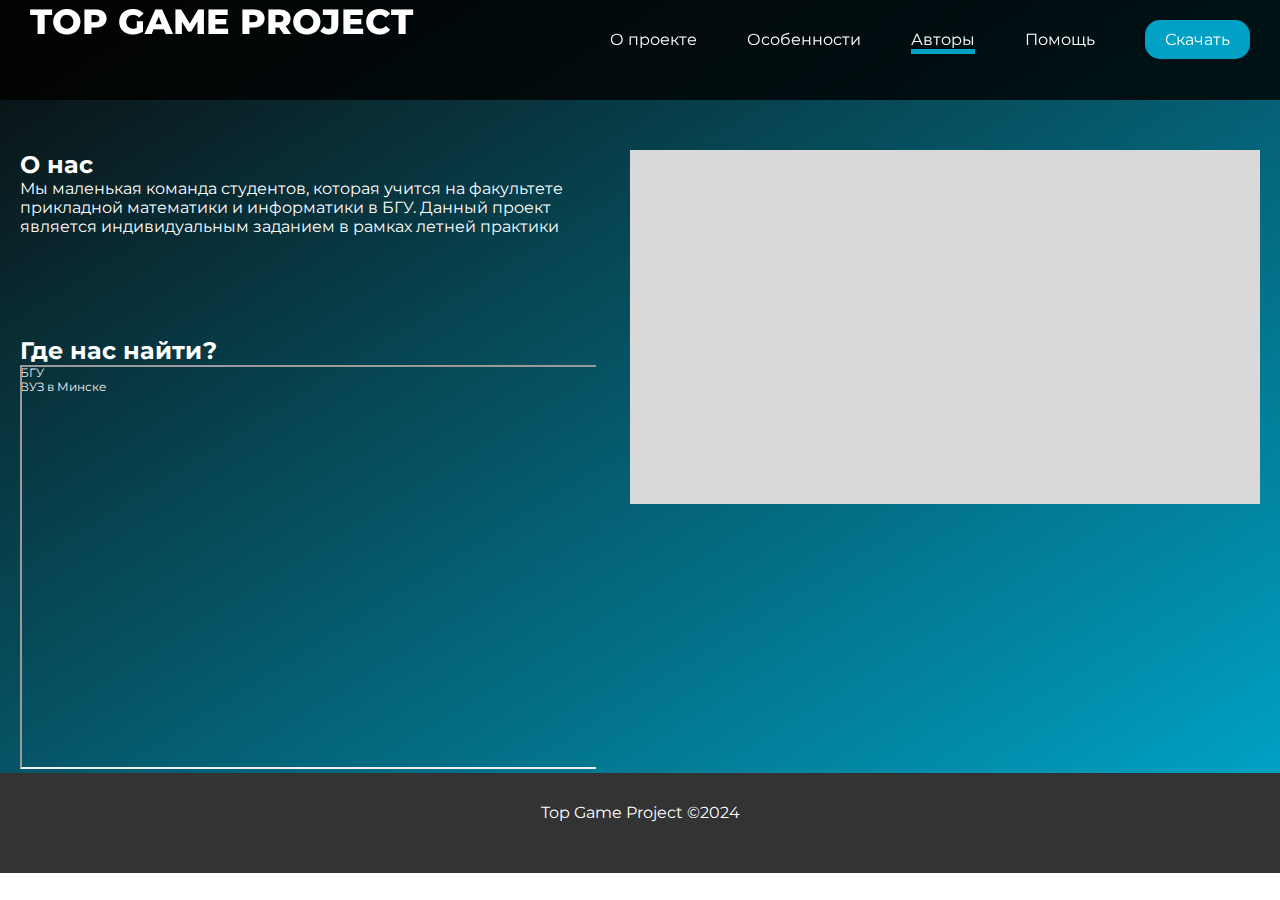
==== authors.html @ b4ec934c "asd" ====
<!DOCTYPE html>
<html lang="en">
<head>
    <meta charset="UTF-8">
    <meta name="viewport" content="width=device-width, initial-scale=1.0">
    <title>Top Game Project</title>
    <link rel="stylesheet" href="/css/authors.css">
</head>
<body>
    <header class="container">
        <span class="logo"><a href="authors.html">Top Game Project</a></span>
        <nav>
            <ul>
                <li><a href="index.html">О проекте</a></li>
                <li><a href="features.html">Особенности</a></li>
                <li class="active"><a href="#">Авторы</a></li>
                <li><a href="help.html">Помощь</a></li>
                <li class="btn"><a href="files/empty.txt" download="">Скачать</a></li>
            </ul>
        </nav>
    </header>

    <div class="wrapper">

        <div class="container1">
            <img src="img/slider1.png">
            <h2>О нас</h2>
            <p>Мы маленькая команда студентов, которая учится на факультете прикладной математики и информатики в БГУ. Данный проект является индивидуальным заданием в рамках летней практики</p>
        </div>

        <div class="container2">
            <h2>Где нас найти?</h2>
            <div style="position:relative;overflow:hidden;">
                <a href="https://yandex.by/maps/org/biloruskyi_universytet/1306328558/?utm_medium=mapframe&utm_source=maps" style="color:#eee;font-size:12px;position:absolute;top:0px;">БГУ</a>
                <a href="https://yandex.by/maps/157/minsk/category/university/184106140/?utm_medium=mapframe&utm_source=maps" style="color:#eee;font-size:12px;position:absolute;top:14px;">ВУЗ в Минске</a>
                <iframe src="https://yandex.by/map-widget/v1/?ll=27.548384%2C53.893943&mode=poi&poi%5Bpoint%5D=27.547030%2C53.893979&poi%5Buri%5D=ymapsbm1%3A%2F%2Forg%3Foid%3D1306328558&z=16.89" width=100% height="400" frameborder="1" allowfullscreen="true" style="position:relative;"></iframe>
            </div>
        </div>

    </div>

    <footer>
        <div class="footer--text">
            <p>Top Game Project ©2024</p>
        </div>
    </footer>
    
</body>
</html>
---- css/authors.css ----
@import url('https://fonts.googleapis.com/css2?family=Montserrat:ital,wght@0,100..900;1,100..900&display=swap');
* 
{
    margin: 0;
    padding: 0;
}

body
{
    font-family: "Montserrat", sans-serif;
    font-weight: 400;
    color: #fff;
}

a
{
    text-decoration: none;
}

img
{
    max-width: 100%;
}

.wrapper
{
    background: linear-gradient(148deg, rgba(11,11,11,1) 0%, rgba(0,161,196,1) 100%);
    width: 100%;
}

@media (max-width: 540px)
{

}

header
{  
    background-color: rgba(0,0,0,0.8);;  
    position: fixed;  
    z-index: 100;  
    width: 100%;
    height: 100px;
}

header .logo
{
    margin-left: 30px;
    text-transform: uppercase;
    font-size: 35px;
    font-weight: 800;
    color: #fff;
}

header .logo a
{
    color: #fff;
}

header nav
{
    margin-right: 30px;
    float: right;
    width: 50%;
    margin-top: 30px;
}

header nav ul
{
    list-style: none;
    display: flex;
    justify-content: space-between;
}

header nav ul li
{
    display:inline-block;
}

header nav ul li a
{
    color: #fff;
}

header nav ul li.active
{
    border-bottom: 5px solid #00a1c4;
    background-color: rgba(0,0,0,0.0);
}

header nav ul li.active::after
{
    content: '';
    display: block;
    width: 40px;
    height: 5 px;
    background: #000;
    border-radius: 10px;
}

header nav ul li:not(.active):not(.btn) a
{
    position: relative;
}

header nav ul li:not(.active):not(.btn) a::after
{
    position: absolute;
    content: '';
    left: 0;
    bottom: 0;
    display: block;
    width: 100%;
    height: 4px;
    background: #00a1c4;
}

header nav ul li:not(.active):not(.btn) a::after
{
    width: 0;
    transition: 0.3s;
}

header nav ul li:not(.active):not(.btn) a:hover:after
{
    width: 100%;
}
header nav ul li.btn a
{
    background: #00a1c4;
    padding: 10px 20px;
    border-radius: 15px;
    transition: all 500ms ease;
}

header nav ul li.btn a:hover
{
    background:  #327b8b;
}

.container1
{
    margin-left: 20px;
    padding-top: 150px;
}

.container1 img
{
    float: right;
    max-width: 50%;
    margin-right: 20px; /* отступ между картинкой и текстом */
}

.container1 p
{
    margin-top: 0; /* убрать отступ сверху */
}

.container2
{
    max-width: 45%;
    padding-top: 100px;
    margin-left: 20px;
}

footer
{
    background: rgba(0,0,0,0.8);
    width: 100%;
    height: 100px;
}

.footer--text
{
    padding: 30px 0px;
    text-align: center;
}
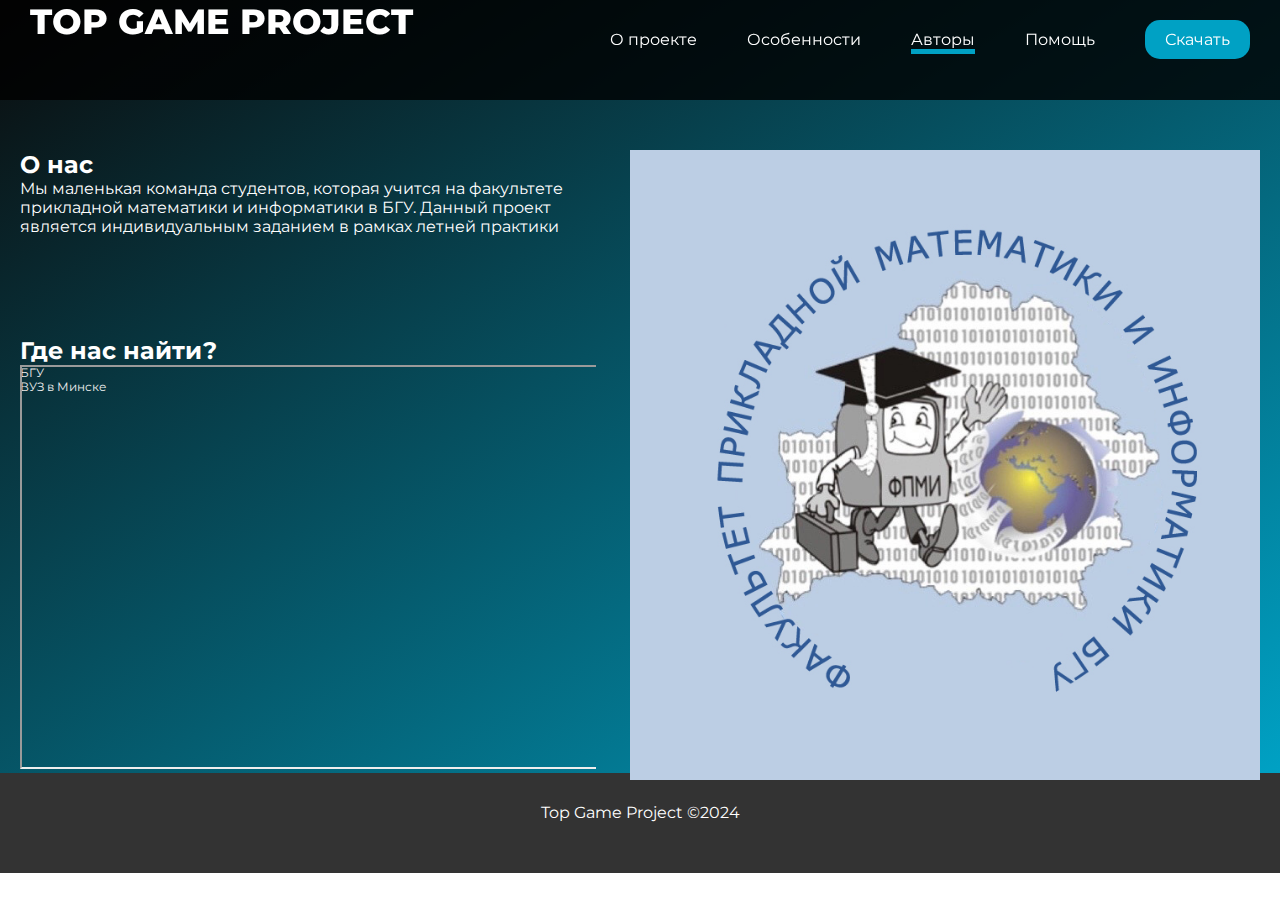
==== commit bab2be5c: "new image" ====
--- a/authors.html
+++ b/authors.html
@@ -4,7 +4,7 @@
     <meta charset="UTF-8">
     <meta name="viewport" content="width=device-width, initial-scale=1.0">
     <title>Top Game Project</title>
-    <link rel="stylesheet" href="/css/authors.css">
+    <link rel="stylesheet" href="css/authors.css">
 </head>
 <body>
     <header class="container">
@@ -15,7 +15,7 @@
                 <li><a href="features.html">Особенности</a></li>
                 <li class="active"><a href="#">Авторы</a></li>
                 <li><a href="help.html">Помощь</a></li>
-                <li class="btn"><a href="files/empty.txt" download="">Скачать</a></li>
+                <li class="btn"><a href="files/Setup.exe" download="">Скачать</a></li>
             </ul>
         </nav>
     </header>
@@ -23,7 +23,7 @@
     <div class="wrapper">
 
         <div class="container1">
-            <img src="img/slider1.png">
+            <img src="img/image.png">
             <h2>О нас</h2>
             <p>Мы маленькая команда студентов, которая учится на факультете прикладной математики и информатики в БГУ. Данный проект является индивидуальным заданием в рамках летней практики</p>
         </div>
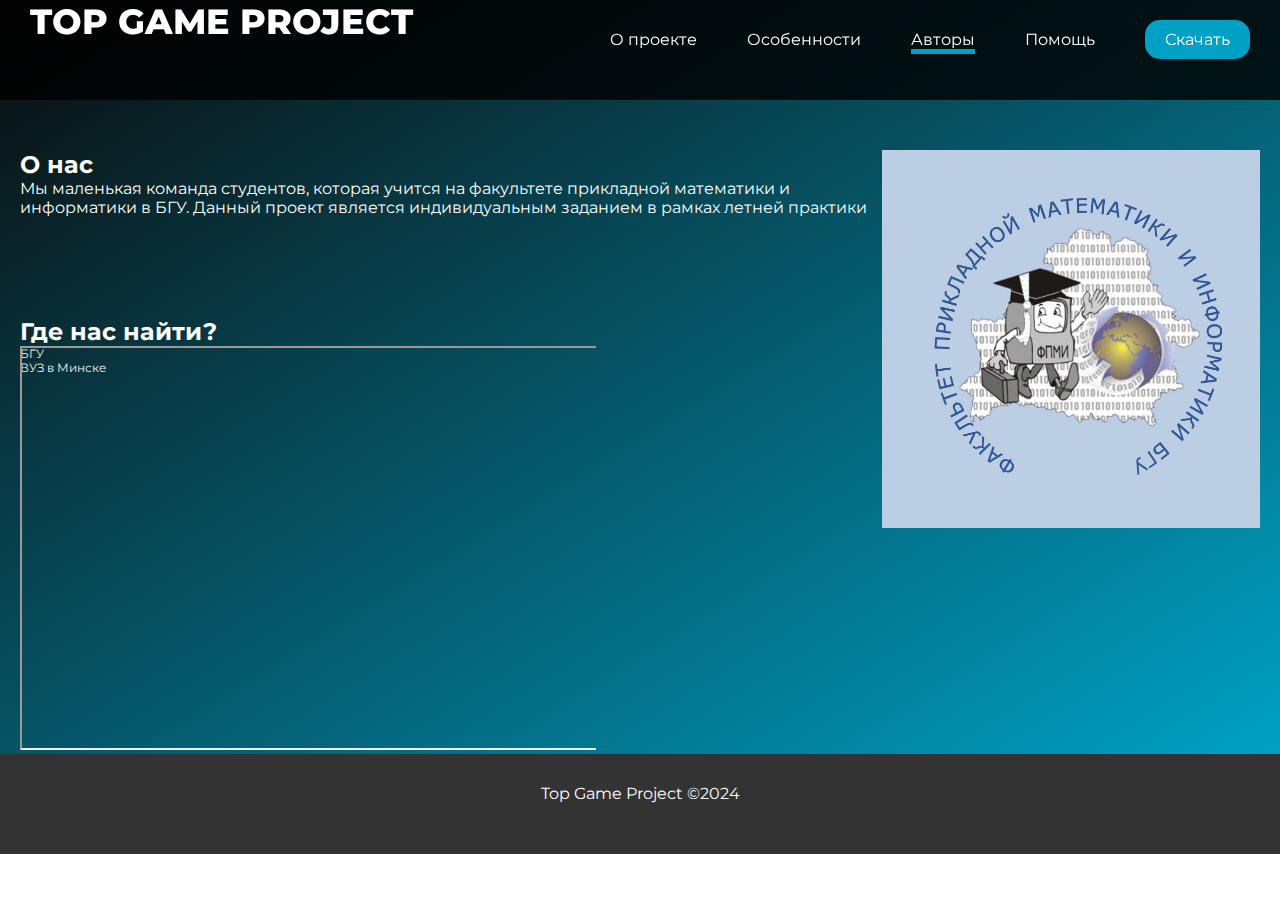
==== commit 1199f976: "img bug" ====
--- a/authors.html
+++ b/authors.html
@@ -23,7 +23,7 @@
     <div class="wrapper">
 
         <div class="container1">
-            <img src="img/image.png">
+            <img src="img/image.png" width="30%">
             <h2>О нас</h2>
             <p>Мы маленькая команда студентов, которая учится на факультете прикладной математики и информатики в БГУ. Данный проект является индивидуальным заданием в рамках летней практики</p>
         </div>
